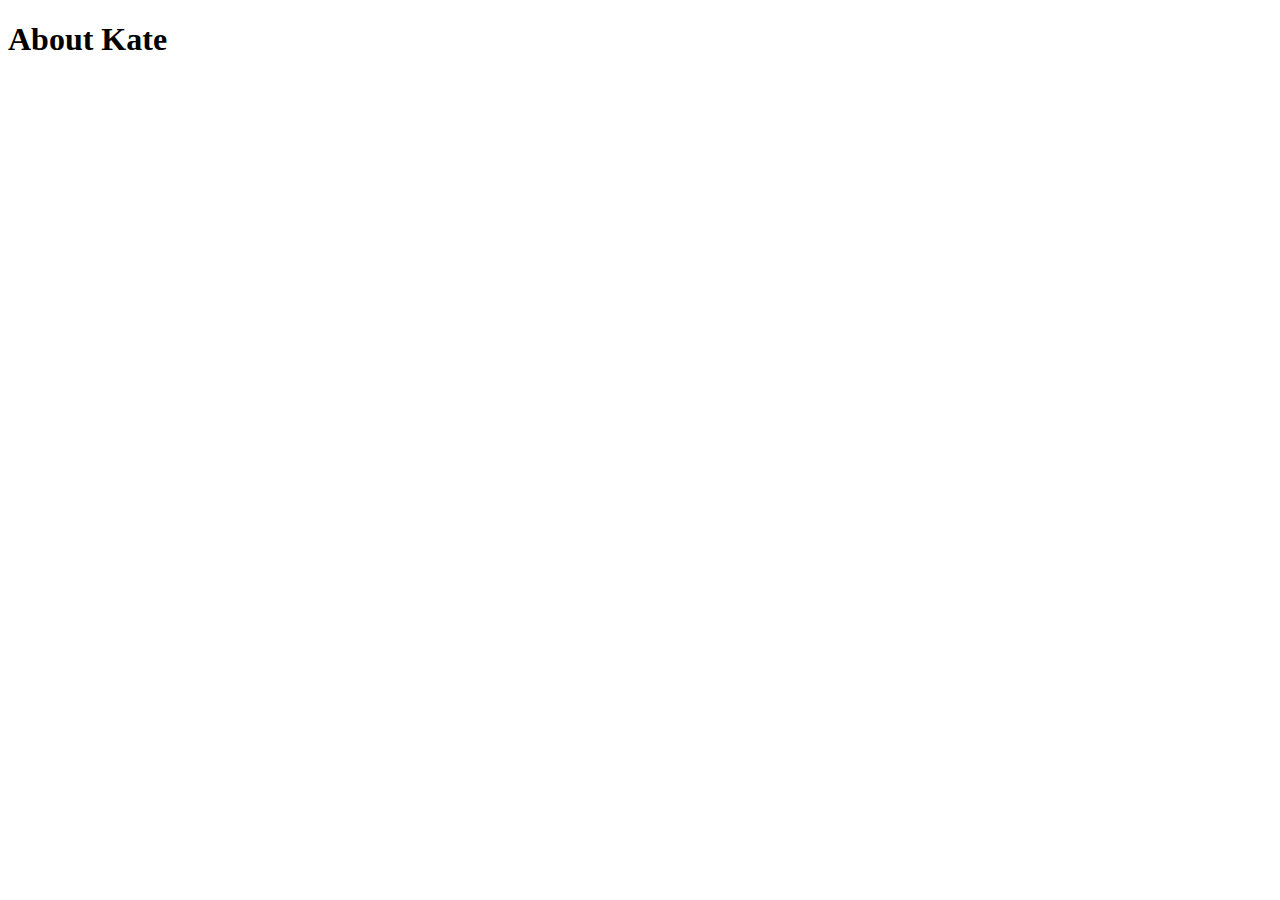
==== aboutme.html @ c1a20401 "Add files via upload" ====
<!DOCTYPE html>
<html lang="en">
<head>
    <meta charset="UTF-8">
    <meta name="viewport" content="width=device-width, initial-scale=1.0">
    <title>About Kate</title>
</head>
<body>
    <h1>About Kate</h1>
</body>
</html>
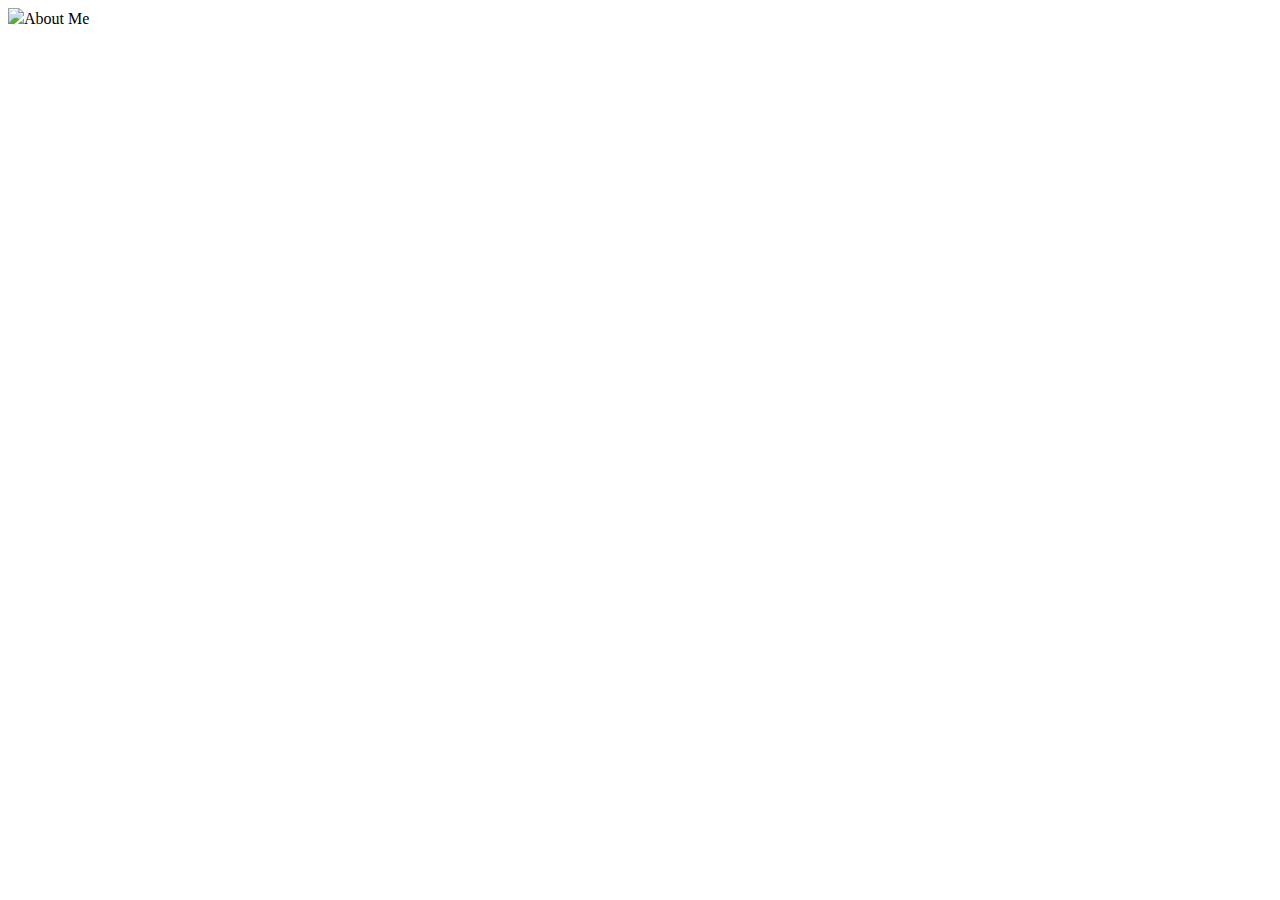
==== commit bfa816ef: "Add files via upload" ====
--- a/aboutme.html
+++ b/aboutme.html
@@ -6,6 +6,7 @@
     <title>About Kate</title>
 </head>
 <body>
-    <h1>About Kate</h1>
+    <img src="banner.jpg"
+    <h1>About Me</h1>
 </body>
 </html>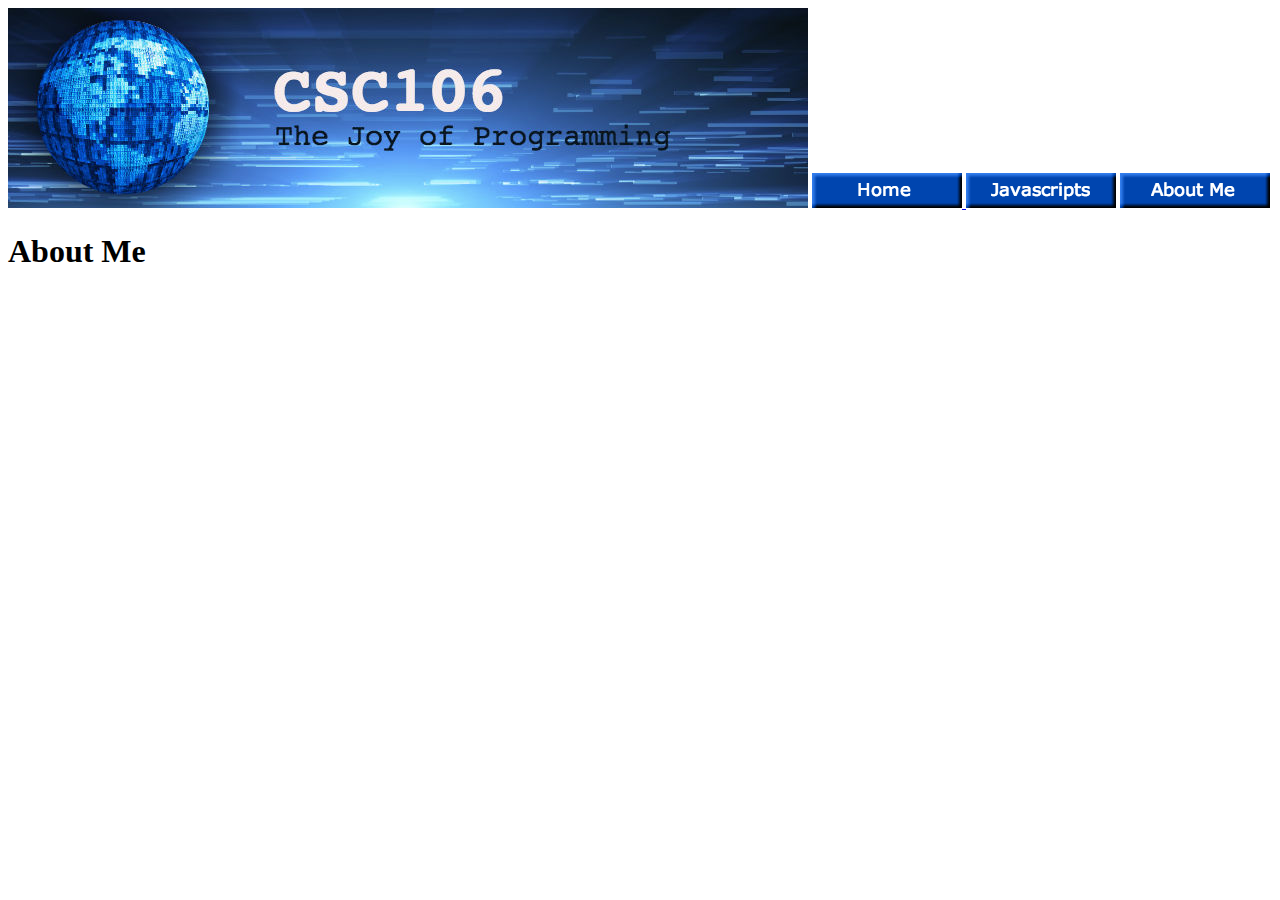
==== commit 196a30f7: "Add files via upload" ====
--- a/aboutme.html
+++ b/aboutme.html
@@ -7,6 +7,13 @@
 </head>
 <body>
     <img src="banner.jpg"
-    <h1>About Me</h1>
+    <table>
+        <tr>
+       <th><a href="index.html"><img src="Home.png"</a></th>
+       <th><a href="javascripts.html"><img src="Javascripts.png"></a></th>
+       <th><a href="aboutme.html"><img src="About Me.png"></a></th> 
+       </tr>
+       </table>
+     <h1>About Me</h1>
 </body>
 </html>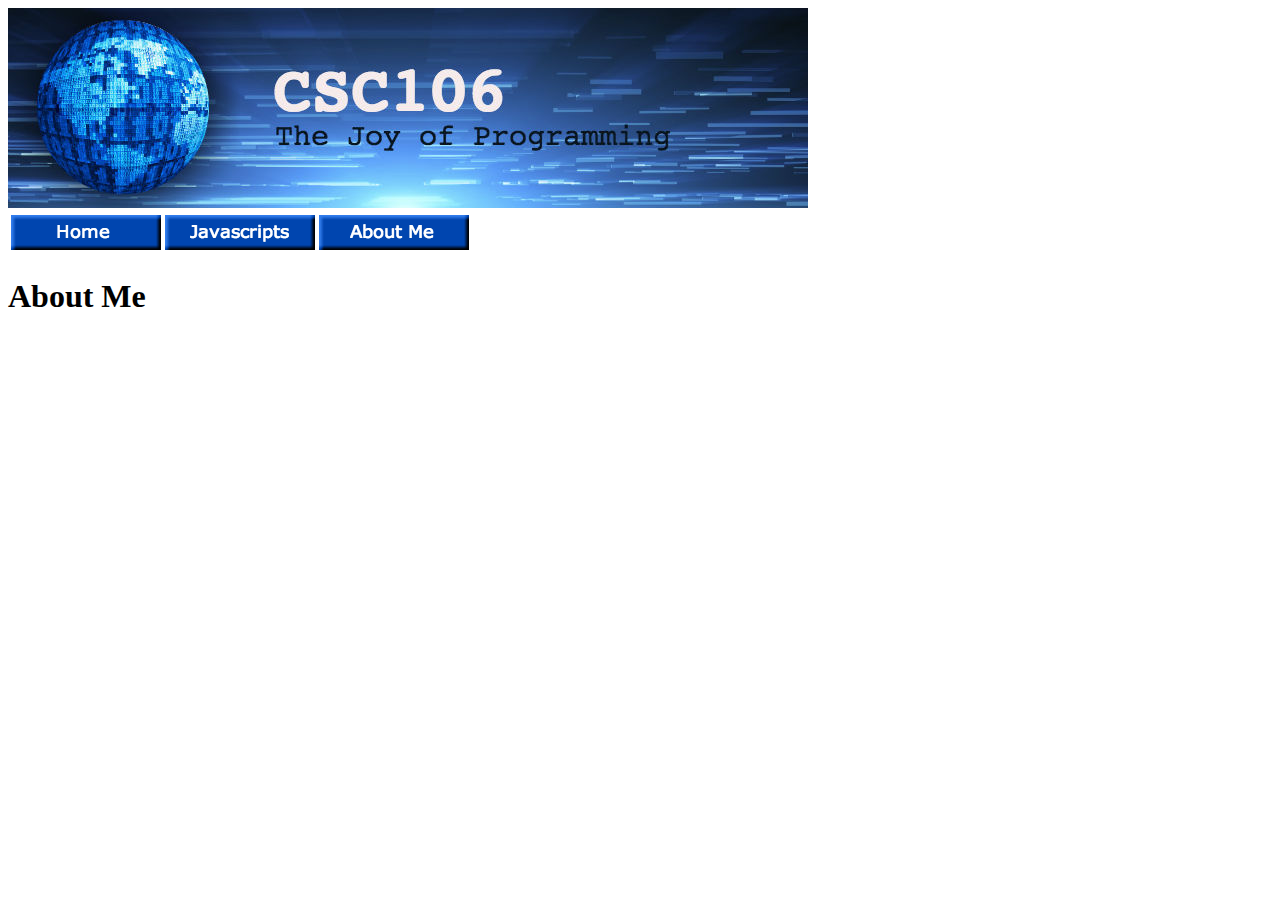
==== commit 26810f89: "Add files via upload" ====
--- a/aboutme.html
+++ b/aboutme.html
@@ -6,7 +6,7 @@
     <title>About Kate</title>
 </head>
 <body>
-    <img src="banner.jpg"
+    <img src="banner.jpg">
     <table>
         <tr>
        <th><a href="index.html"><img src="Home.png"</a></th>
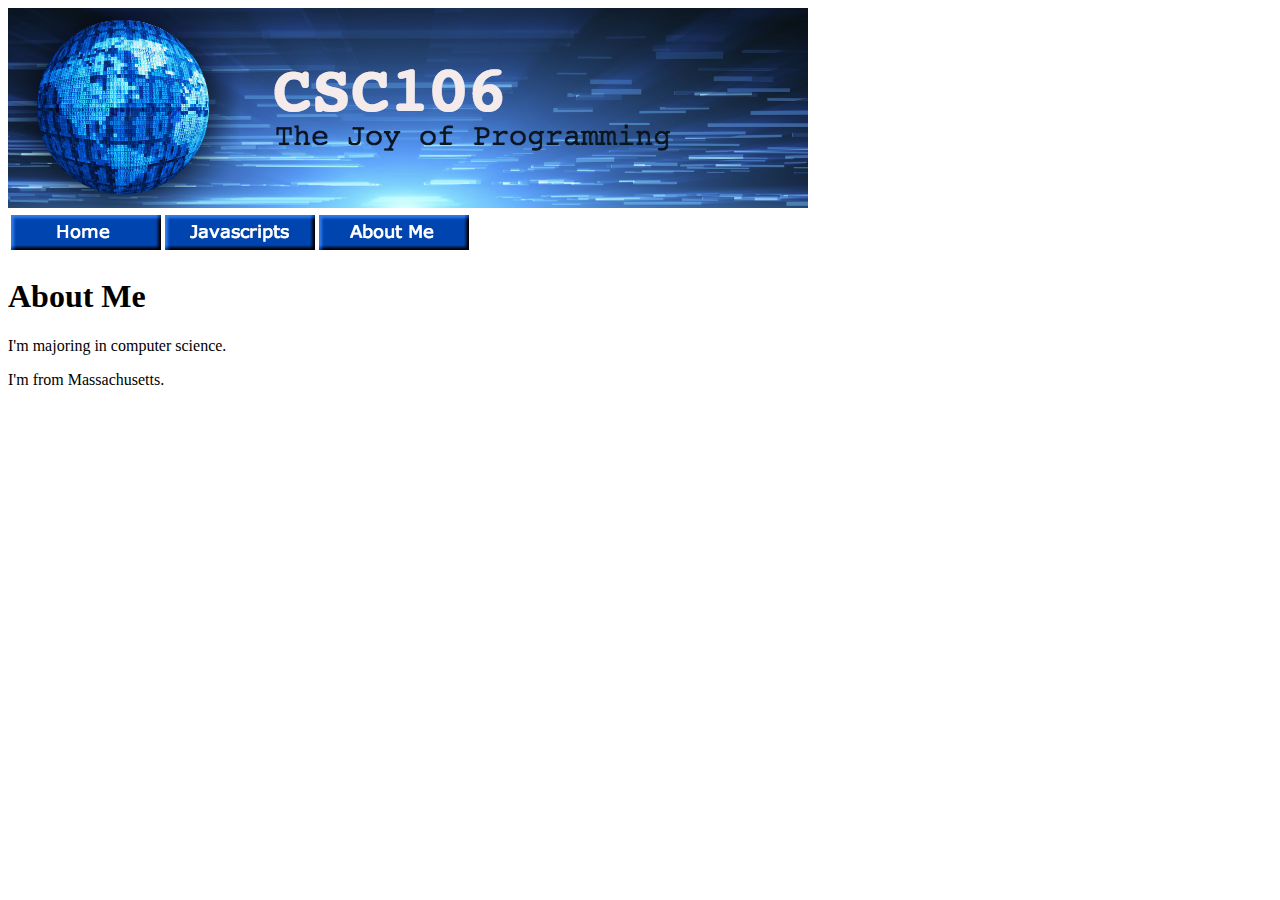
==== commit 44451686: "Add files via upload" ====
--- a/aboutme.html
+++ b/aboutme.html
@@ -15,5 +15,7 @@
        </tr>
        </table>
      <h1>About Me</h1>
+     <p>I'm majoring in computer science.</p>
+     <p>I'm from Massachusetts.</p>
 </body>
 </html>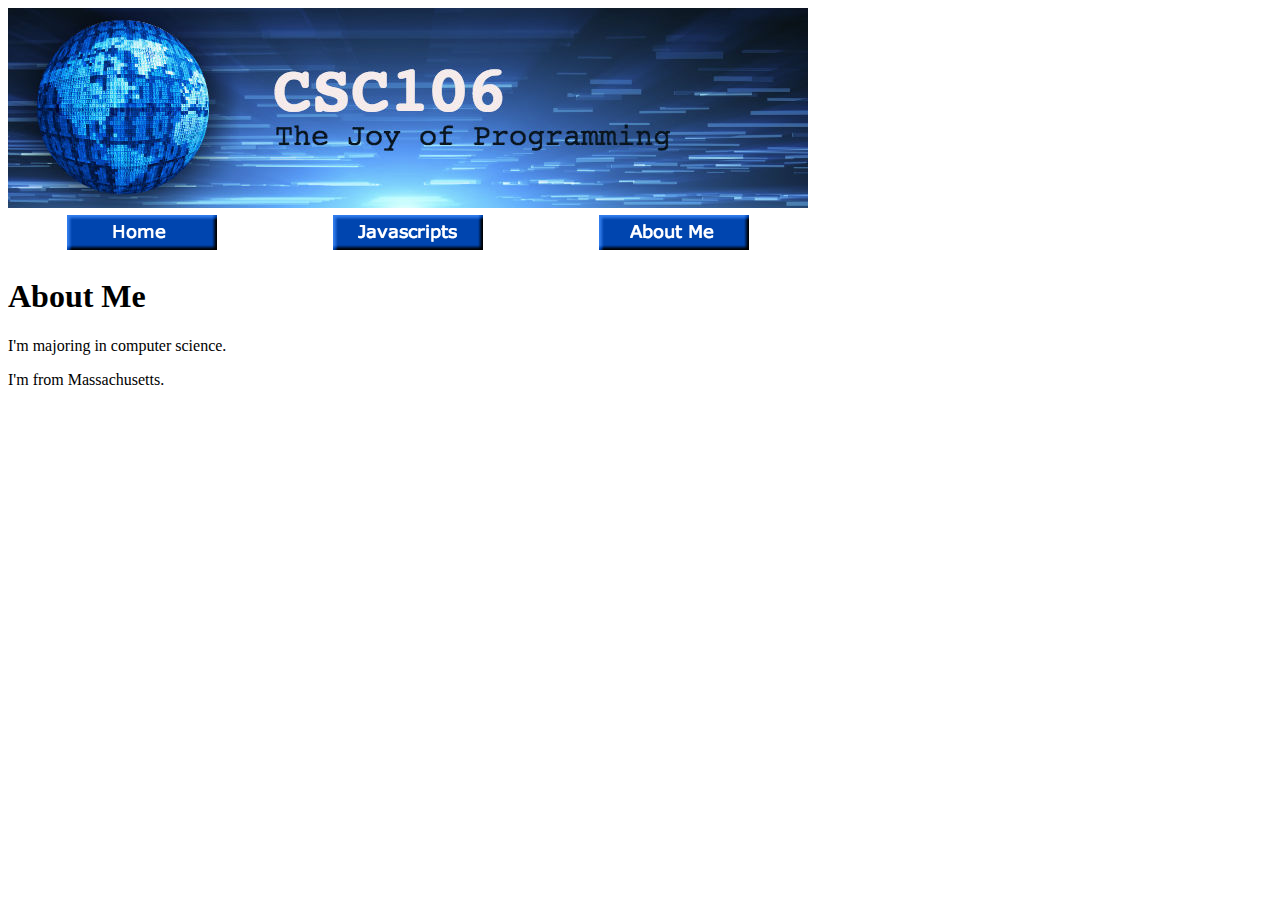
==== commit 6961387f: "Add files via upload" ====
--- a/aboutme.html
+++ b/aboutme.html
@@ -7,11 +7,17 @@
 </head>
 <body>
     <img src="banner.jpg">
-    <table>
+    <table width="800px">
         <tr>
-       <th><a href="index.html"><img src="Home.png"</a></th>
-       <th><a href="javascripts.html"><img src="Javascripts.png"></a></th>
-       <th><a href="aboutme.html"><img src="About Me.png"></a></th> 
+          <td align="center">
+            <a href="index.html"><img src="Home.png"></a>
+          </td>
+          <td align="center">
+            <a href="javascripts.html"><img src="Javascripts.png"></a>
+          </td>
+          <td align="center">
+            <a href="aboutme.html"><img src="About Me.png"></a>
+          </td>
        </tr>
        </table>
      <h1>About Me</h1>
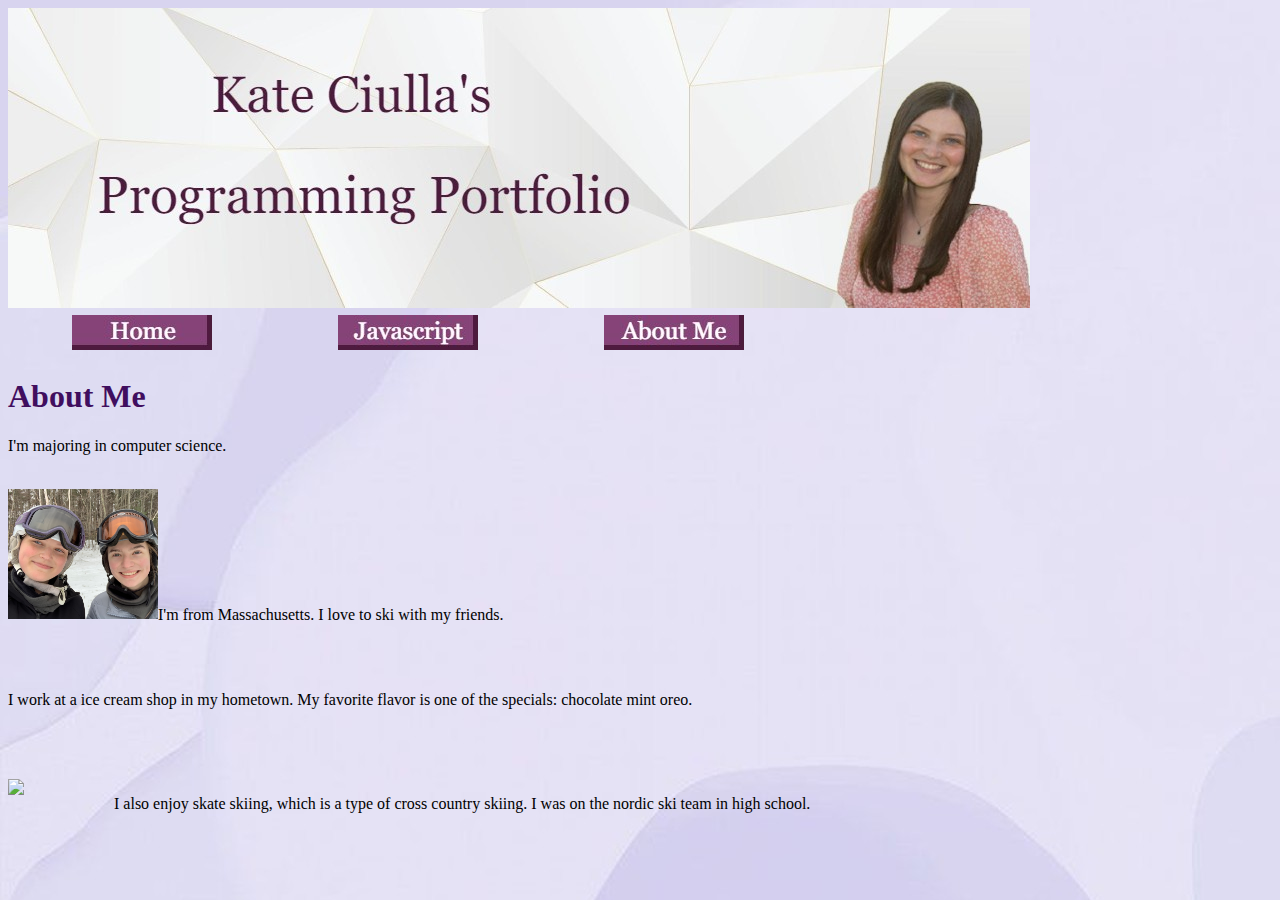
==== commit 3618d9af: "Add files via upload" ====
--- a/aboutme.html
+++ b/aboutme.html
@@ -4,24 +4,53 @@
     <meta charset="UTF-8">
     <meta name="viewport" content="width=device-width, initial-scale=1.0">
     <title>About Kate</title>
+    <link rel="stylesheet" href="mystyle.css">
 </head>
 <body>
-    <img src="banner.jpg">
+  <style>
+    #beagle-pic {
+        width: 100px;
+        float: left;
+        margin-right: 6px;
+        margin-bottom: 6px;
+        
+    }
+        #nordic-pic {
+            width: 100px;
+            float: left;
+            margin-right: 6px;
+            margin-bottom: 6px;
+            
+        }
+    </style>
+    <img src="ciulla banner.jpg">
     <table width="800px">
         <tr>
           <td align="center">
-            <a href="index.html"><img src="Home.png"></a>
+            <a href="index.html"><img src="kate home.jpg"></a>
           </td>
           <td align="center">
-            <a href="javascripts.html"><img src="Javascripts.png"></a>
+            <a href="javascripts.html"><img src="kate jav.jpg"></a>
           </td>
           <td align="center">
-            <a href="aboutme.html"><img src="About Me.png"></a>
+            <a href="aboutme.html"><img src="kate abt.jpg"></a>
           </td>
        </tr>
        </table>
      <h1>About Me</h1>
      <p>I'm majoring in computer science.</p>
-     <p>I'm from Massachusetts.</p>
+    <br>
+     <img id="ski-pic" src="IMG_3996.jpg" width="150"
+     <p>I'm from Massachusetts. I love to ski with my friends. </p>
+    <br>
+    <br>
+      <p>I work at a ice cream shop in my hometown. My favorite flavor is one of the specials: chocolate mint oreo.</p> 
+     <br>
+     <br>
+     <br>
+     <img id="nordic-pic" src="IMG_1827.jpg">
+     <p>I also enjoy skate skiing, which is a type of cross country skiing. I was on the nordic ski team in high school. </p>
+     <br>
+     <br>
 </body>
 </html>--- a/mystyle.css
+++ b/mystyle.css
@@ -0,0 +1,13 @@
+
+        
+h1 {
+    color: rgb(64, 14, 95);
+}  
+
+body {
+    background-color: rgb(255, 209, 245);
+}
+body{
+    background-image: url(ciulla\ background.jpg)
+}
+
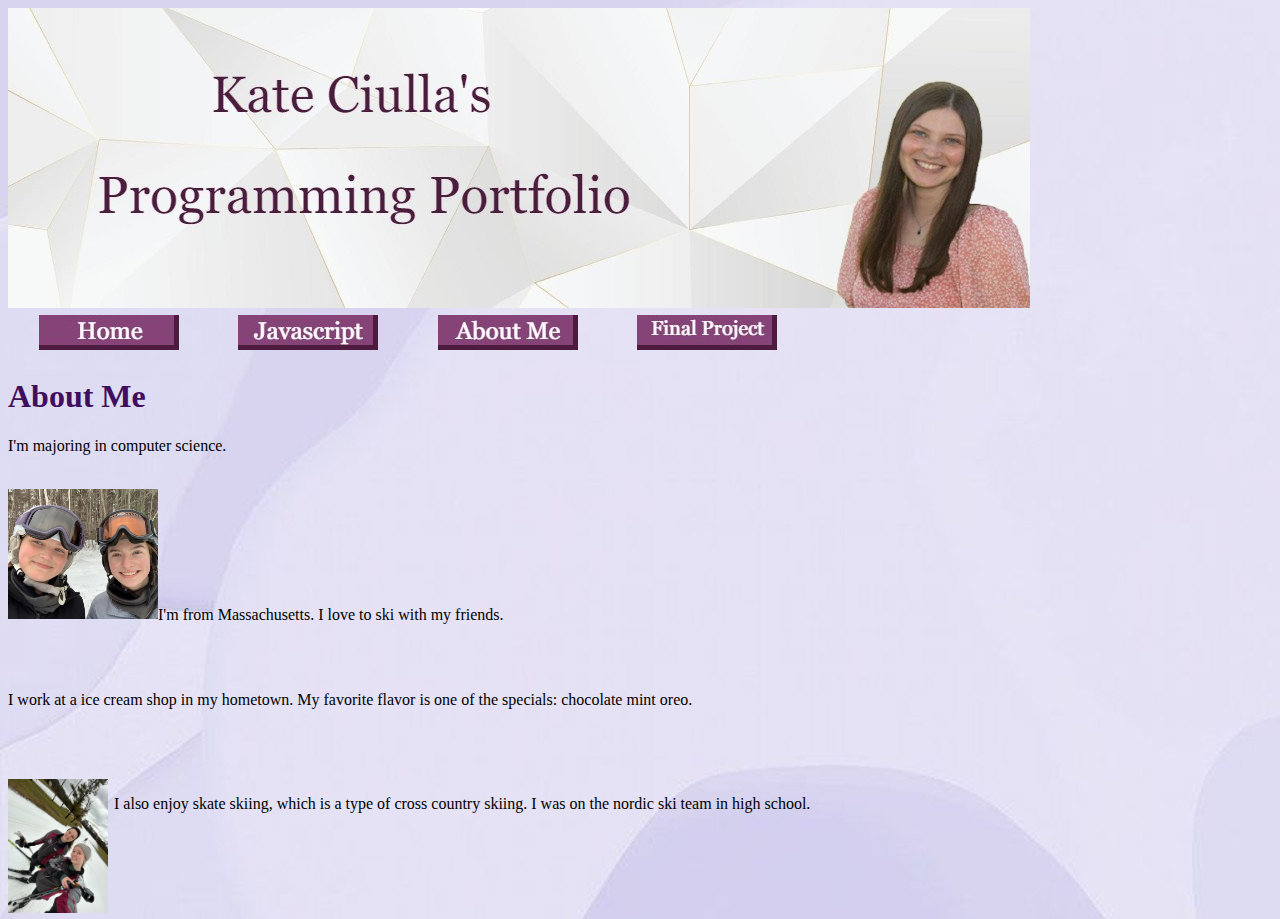
==== commit a04cc169: "Add files via upload" ====
--- a/aboutme.html
+++ b/aboutme.html
@@ -35,6 +35,10 @@
           <td align="center">
             <a href="aboutme.html"><img src="kate abt.jpg"></a>
           </td>
+        </td>
+        <td align="center">
+          <a href="finalproject.html"><img src="final project.jpg"></a>
+        </td>
        </tr>
        </table>
      <h1>About Me</h1>
@@ -48,7 +52,7 @@
      <br>
      <br>
      <br>
-     <img id="nordic-pic" src="IMG_1827.jpg">
+     <img id="nordic-pic" src="IMG_1827.jpg" width="150">
      <p>I also enjoy skate skiing, which is a type of cross country skiing. I was on the nordic ski team in high school. </p>
      <br>
      <br>
